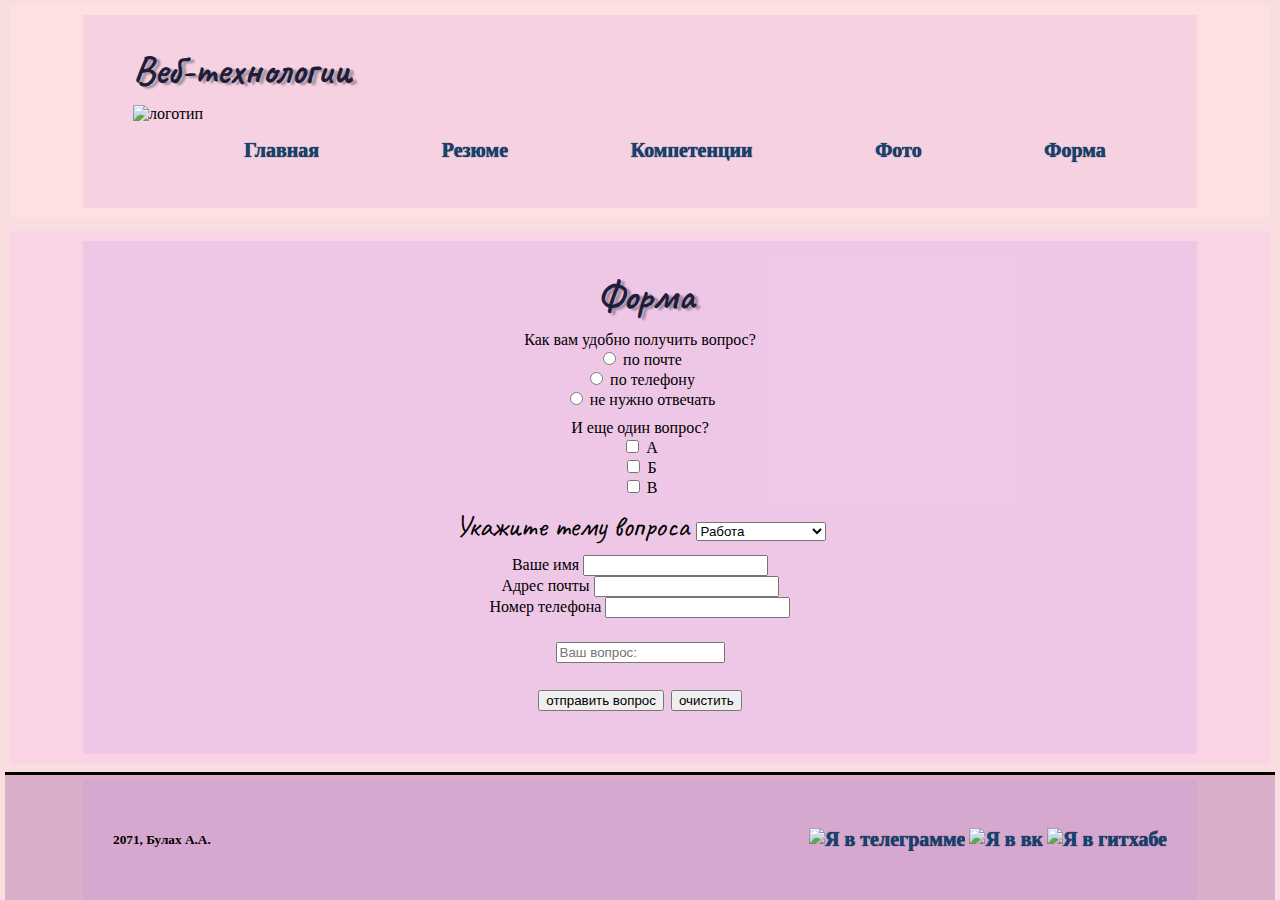
==== ВТ/form.html @ d50b4668 "форма" ====
<!DOCTYPE html>
<html lang="en">
<head>
    <meta charset="UTF-8">
    <meta name="viewport" content="width=device-width, initial-scale=1.0">
    <link rel="stylesheet" href="style.css">
    <title>Задание 1</title>
</head>
<body>
    <header>
        <div class="wrapper">
        <h2>
            <span>Веб-технологии</span>
        </h2>
        <div class="header-img">
            <img src="images/579af51cec9128ae0c3ee46796f6cebb.jpg" alt="логотип" width="220">
        </div>
        <nav>
            <ul>
                <li><a href="index.html">Главная</a></li>
                <li><a href="resume.html">Резюме</a></li>
                <li><a href="competencies.html">Компетенции</a></li>
                <li><a href="foto.html">Фото</a></li>
                <li><a href="form.html">Форма</a></li>
            </ul>

        </nav>
        </div>
    </header>
    <main>
        <div class="wrapper main-flex">
        <h1>Форма</h1>

        <div>
            <p>
            <div>Как вам удобно получить вопрос?</div>
            <label for="c_mail"> <input type="radio" name="com_tion" id="c_mail"> по почте</label><br>
            <label for="c_tel"> <input type="radio" name="com_tion" id="c_tel"> по телефону</label><br>
            <label for="c_none"> <input type="radio" name="com_tion" id="c_none"> не нужно отвечать</label><br>
        </p>
        </div>

        
        <div>
            <p>
            <div>И еще один вопрос?</div>
            <label for="chb1"> <input type="checkbox" name="chb1" id="chb1"> А</label><br>
            <label for="chb2"> <input type="checkbox" name="chb2" id="chb2"> Б</label><br>
            <label for="chb3"> <input type="checkbox" name="chb3" id="chb3"> В</label><br>
        </p>
        </div>

        <div><form method="get">
            <p>
                <label for="tems">Укажите тему вопроса</label>
                <select id="tems" name="tems">
                    <option value="tems1">Работа</option>
                    <option value="tems2">Учеба</option>
                    <option value="tems3">Учеба2</option>
                    <option value="tems4">Нужной темы нет</option>
                </select>
            </p>
        </div>

        <div>
            <div>
                <label for="name">Ваше имя</label>
                <input type="name" name="name" id="name">
            </div>
            <div>
                <label for="email">Адрес почты</label>
                <input type="email" name="email" id="email">
            </div>
            <div>
                <label for="phone">Номер телефона</label>
                <input type="phone" name="phone" id="phone">
            </div>
        </div>

        <div>
            <form action="" method="get">
                <p><input type="text" name="question" placeholder="Ваш вопрос:" size="18" /></p>
                <p><input type="submit" value="отправить вопрос">
                    <input type="reset" value="очистить"></p>  
            </form></div>

    </main>
    
    <footer>
        <div class="wrapper footer-flex">
        <h5>2071, Булах А.А.</h5>
        <div>
            <a href="https://t.me/ariish_a" target="_blank"><img src="images/tgg.png" alt="Я в телеграмме" width="55"></a>
            <a href="https://vk.com/id289130105" target="_blank"><img src="images/vk_png.png" alt="Я в вк" width="50"></a>
            <a href="https://github.com/ArinaB22" target="_blank"><img src="images/git.png" alt="Я в гитхабе" width="50"></a>
        </div>
        </div>
    </footer>
</body>
</html>
---- ВТ/style.css ----
@import url('https://fonts.googleapis.com/css2?family=Caveat:wght@500;600;700&display=swap');

html
{
    height: 100%;
}

h2
{
    color: darkslateblue;
}

body
{
    margin: 0;
    background-color:rgb(248, 221, 225);
    height: 100%;
    padding: 0px 5px;
    display: flex;
    flex-direction: column;
    justify-content: space-between;
}

header
{
    margin: 5px;
    padding: 10px;
    background-color: rgb(255, 224, 224);
}

main
{
    background-color:rgb(248, 212, 229);
    margin: 5px;
    padding: 10px;
    text-align: center;
}

footer
{
    padding: 5px 15px 0px 15px;
    margin: 0;
    background-color: rgb(218, 173, 200);
    border-top: solid 3px black;
    
}

ul
{
    list-style: none;
    margin-left: 30px;
    display: flex;
    flex-direction: row;
    flex-wrap: wrap;
    justify-content: space-around;
    align-items: center;
}

a
{
    text-decoration: none;
    color: rgb(18, 66, 118);
    font-weight: bold;
    font-size: 20px;    
    text-shadow: 0px 0px 1px black;
}

button
{
    color: rgb(3, 51, 66);
    font-weight: bold;
    font-size: 24px;
    border-radius: 30px;
    outline: rgb(134, 117, 244) solid 2px;
    width: 120px;
    height: 60px;
    border: none;
    background-color: transparent;
}

button:hover
{
    color: rgb(66, 3, 12);
    text-shadow: 5px 5px 5px green;
    font-weight: bold;
    font-family: 'Caveat', cursive;
    text-transform: uppercase;
    font-size: 60px;
    border-radius: 90px;
    outline: rgb(117, 244, 170) solid 4px;
    width: 270px;
    height: 100px;
    border: none;
    background-color: transparent;
    box-shadow: 3px 5px 10px red;
}

h1, h2
{
    text-shadow: 4px 2px 2px rgba(0,0,0,0.3);
    margin: 0px 10px 10px 20px;
    font-family: 'Caveat', cursive;
    font-weight: 700;
    font-size: 40px;
    color: rgb(30, 30, 60);
}

p
{
    text-align: center;
    font-family: 'Caveat', cursive;
    font-weight: 400;
    font-size: 30px;
    margin: 10px 0;
}

article
{
    margin: 30px auto;
    display: flex;
    flex-direction: row;
    flex-wrap: wrap;
    justify-content: space-evenly;
}

article > div > p
{
    font-family: 'Caveat', cursive;
    font-weight: 400;
    font-size: 30px;
    margin: 10px 0;
}

article > div > img
{
    border-radius: 100%;
    width: 280px;
    height: 280px;
    border: 4px solid rgb(255, 113, 212);
    padding: 0;
}

article > div > img:hover
{
    border-radius: 100%;
    width: 260px;
    height: 260px;
    border: 15px dotted rgb(255, 98, 0);

}

table
{
    margin: 10px 0px 0px 0px;
    font-weight: 500;
    font-size: 20px;
}

.resume
{
    display: flex;
    flex-direction: column;
    align-items: center;
    flex-wrap: wrap;
    justify-content: center;
}

.wrapper
{
    width: 85%;
    margin: 0 auto;
    background-color: rgb(205, 148, 237, 0.2);
    padding: 30px;

}

.main
{
    display: flex;
    flex-direction: column;
    align-items: center;
    flex-wrap: wrap;
    justify-content: center;
}

.footer-flex
{
    display: flex;
    flex-direction: row;
    justify-content: space-between;
    align-items: center;
}

.header-img
{
    margin-left: 20px;
}
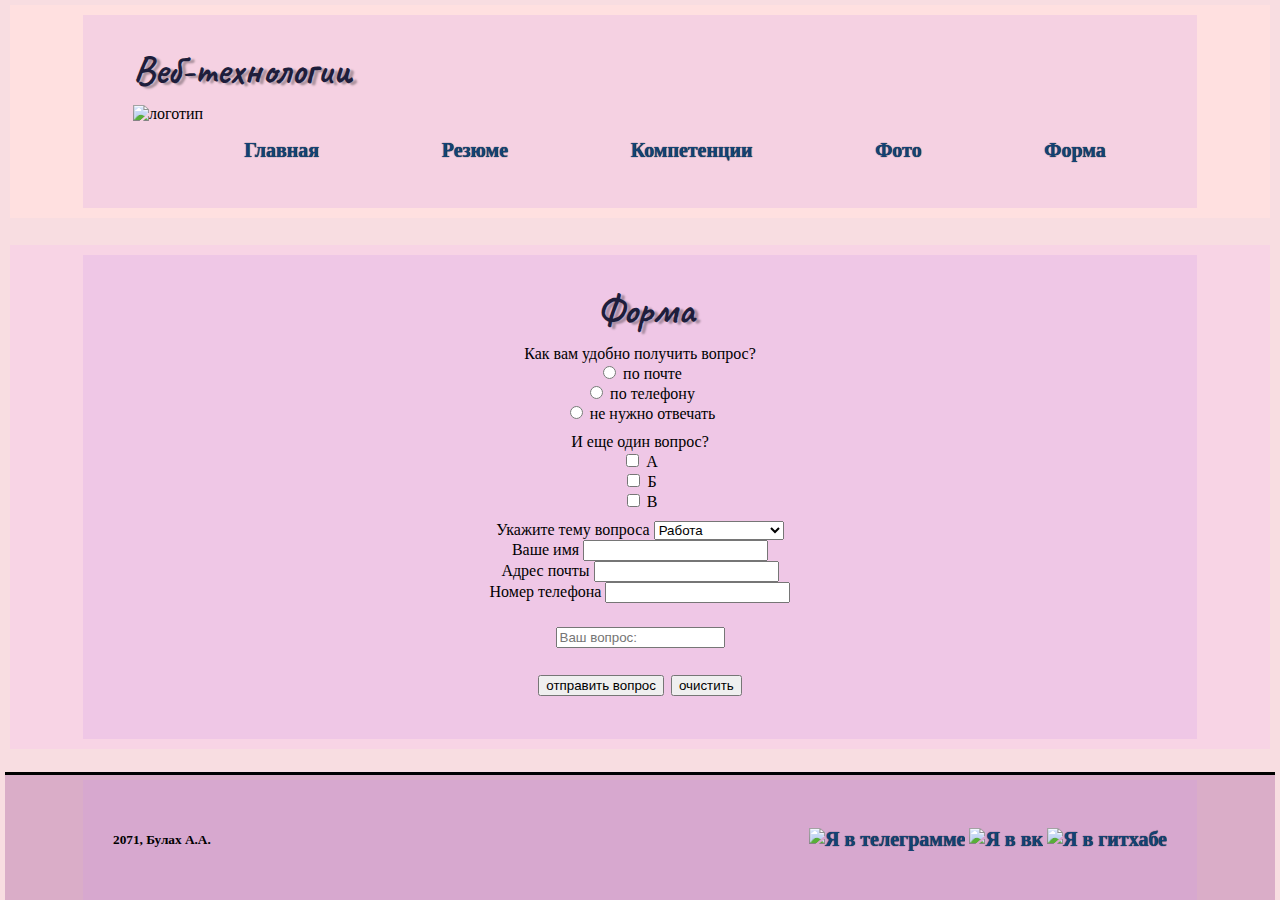
==== commit c39863ac: "form" ====
--- a/ВТ/form.html
+++ b/ВТ/form.html
@@ -51,7 +51,6 @@
         </div>
 
         <div><form method="get">
-            <p>
                 <label for="tems">Укажите тему вопроса</label>
                 <select id="tems" name="tems">
                     <option value="tems1">Работа</option>
@@ -59,7 +58,6 @@
                     <option value="tems3">Учеба2</option>
                     <option value="tems4">Нужной темы нет</option>
                 </select>
-            </p>
         </div>
 
         <div>
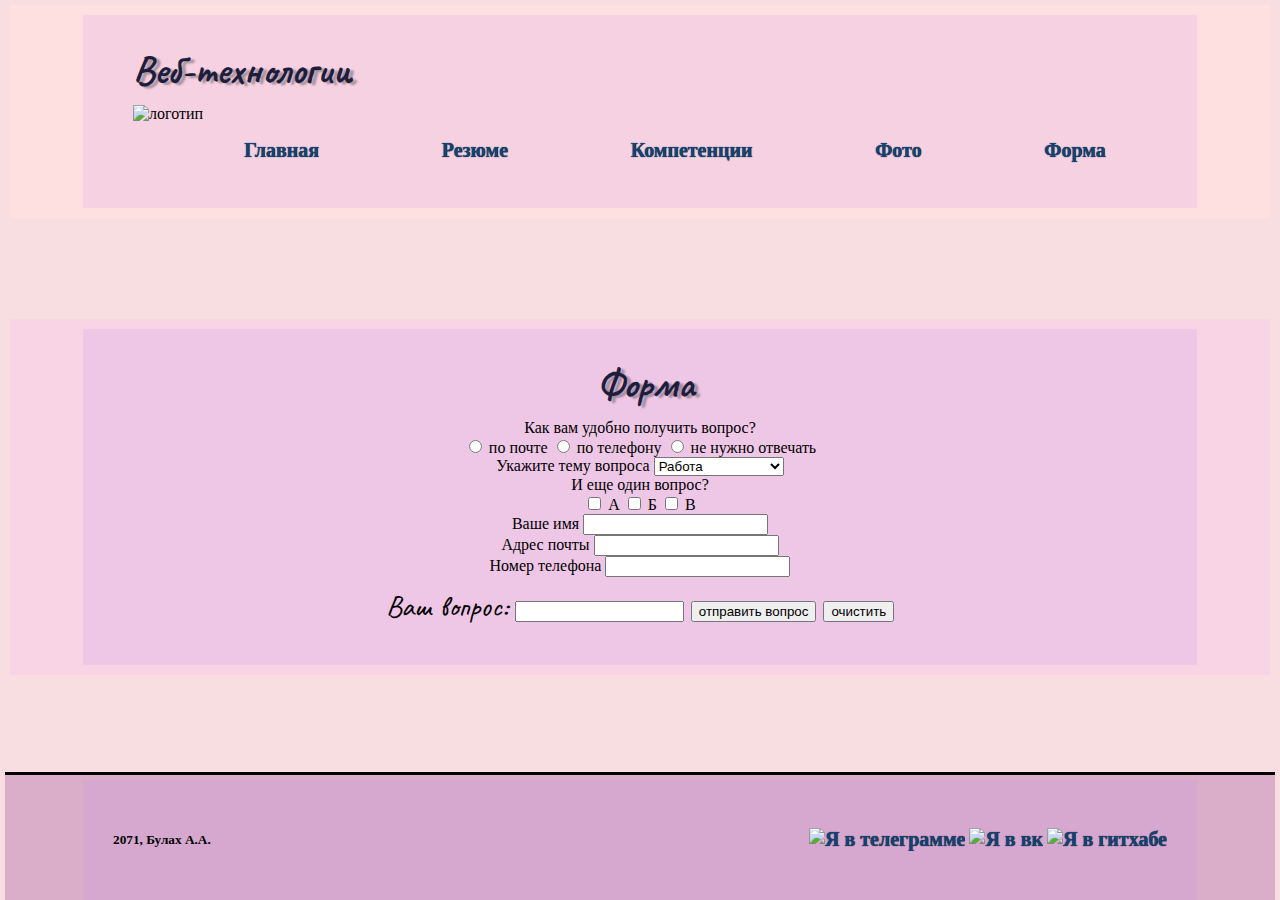
==== commit 46a57a3c: "f" ====
--- a/ВТ/form.html
+++ b/ВТ/form.html
@@ -30,37 +30,38 @@
     <main>
         <div class="wrapper main-flex">
         <h1>Форма</h1>
+<div class="main-form">
+        <div class="div-flex">
+            
+            <div>Как вам удобно получить вопрос?</div>
+            <label for="c_mail"> <input type="radio" name="com_tion" id="c_mail"> по почте</label>
+            <label for="c_tel"> <input type="radio" name="com_tion" id="c_tel"> по телефону</label>
+            <label for="c_none"> <input type="radio" name="com_tion" id="c_none"> не нужно отвечать</label>
+        
+        </div>
 
-        <div>
-            <p>
-            <div>Как вам удобно получить вопрос?</div>
-            <label for="c_mail"> <input type="radio" name="com_tion" id="c_mail"> по почте</label><br>
-            <label for="c_tel"> <input type="radio" name="com_tion" id="c_tel"> по телефону</label><br>
-            <label for="c_none"> <input type="radio" name="com_tion" id="c_none"> не нужно отвечать</label><br>
-        </p>
+        <div class="div-flex"><form method="get">
+            <label for="tems">Укажите тему вопроса</label>
+            <select id="tems" name="tems">
+                <option value="tems1">Работа</option>
+                <option value="tems2">Учеба</option>
+                <option value="tems3">Учеба2</option>
+                <option value="tems4">Нужной темы нет</option>
+            </select>
+    </div>
+    
+        <div class="div-flex">
+            
+            <div>И еще один вопрос?</div>
+            <label for="chb1"> <input type="checkbox" name="chb1" id="chb1"> А</label>
+            <label for="chb2"> <input type="checkbox" name="chb2" id="chb2"> Б</label>
+            <label for="chb3"> <input type="checkbox" name="chb3" id="chb3"> В</label>
+        
         </div>
 
         
-        <div>
-            <p>
-            <div>И еще один вопрос?</div>
-            <label for="chb1"> <input type="checkbox" name="chb1" id="chb1"> А</label><br>
-            <label for="chb2"> <input type="checkbox" name="chb2" id="chb2"> Б</label><br>
-            <label for="chb3"> <input type="checkbox" name="chb3" id="chb3"> В</label><br>
-        </p>
-        </div>
 
-        <div><form method="get">
-                <label for="tems">Укажите тему вопроса</label>
-                <select id="tems" name="tems">
-                    <option value="tems1">Работа</option>
-                    <option value="tems2">Учеба</option>
-                    <option value="tems3">Учеба2</option>
-                    <option value="tems4">Нужной темы нет</option>
-                </select>
-        </div>
-
-        <div>
+        <div class="div-flex"> 
             <div>
                 <label for="name">Ваше имя</label>
                 <input type="name" name="name" id="name">
@@ -77,11 +78,12 @@
 
         <div>
             <form action="" method="get">
-                <p><input type="text" name="question" placeholder="Ваш вопрос:" size="18" /></p>
-                <p><input type="submit" value="отправить вопрос">
+                <p><label for="email">Ваш вопрос:</label>
+                    <input type="text" name="question" placeholder="" size="18" />
+                <input type="submit" value="отправить вопрос">
                     <input type="reset" value="очистить"></p>  
             </form></div>
-
+        </div>
     </main>
     
     <footer>
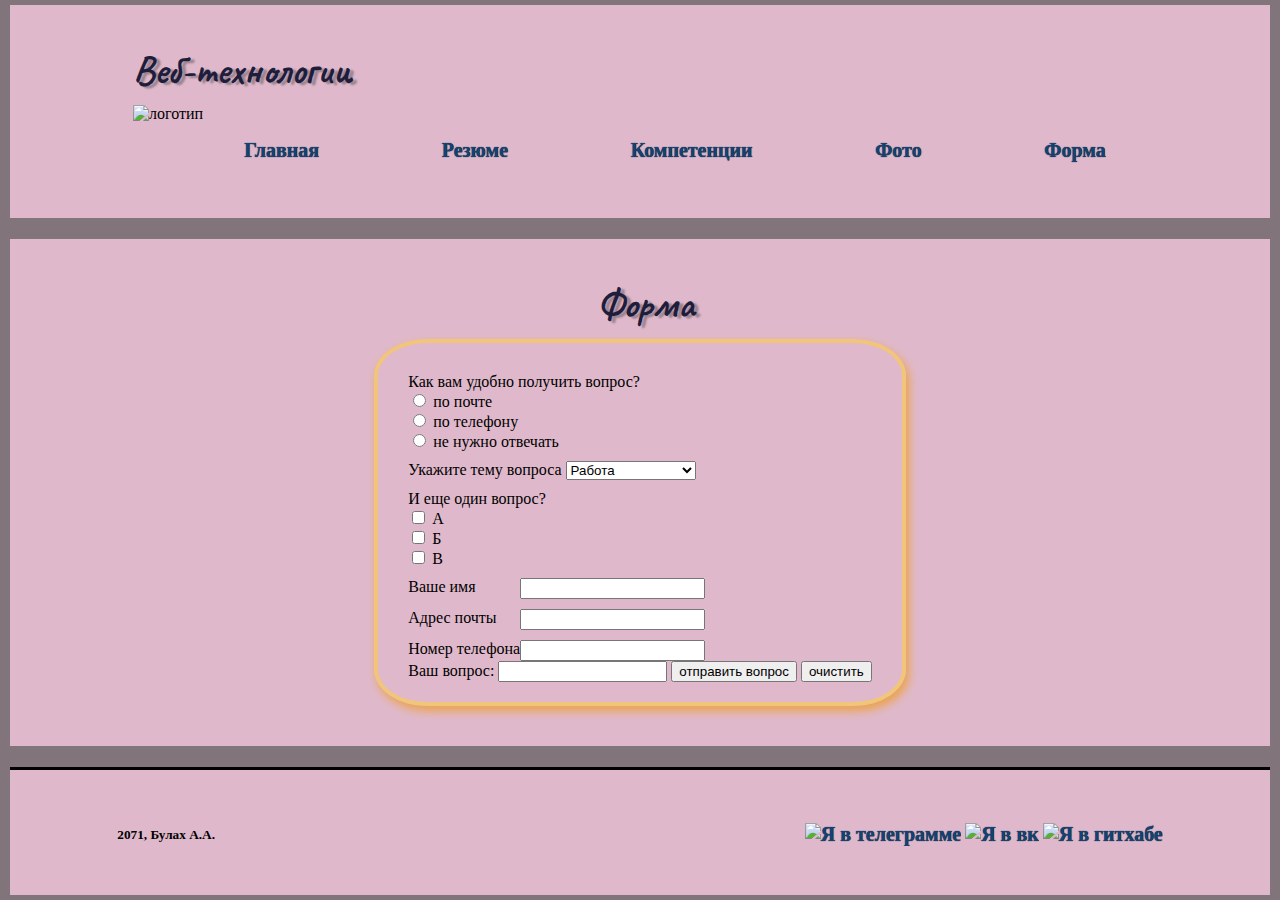
==== commit a63c0628: "f" ====
--- a/ВТ/form.html
+++ b/ВТ/form.html
@@ -49,7 +49,7 @@
                 <option value="tems4">Нужной темы нет</option>
             </select>
     </div>
-    
+
         <div class="div-flex">
             
             <div>И еще один вопрос?</div>
@@ -61,16 +61,16 @@
 
         
 
-        <div class="div-flex"> 
-            <div>
+        <div> 
+            <div class="div-flex-2">
                 <label for="name">Ваше имя</label>
                 <input type="name" name="name" id="name">
             </div>
-            <div>
+            <div class="div-flex-2">
                 <label for="email">Адрес почты</label>
                 <input type="email" name="email" id="email">
             </div>
-            <div>
+            <div class="div-flex-2">
                 <label for="phone">Номер телефона</label>
                 <input type="phone" name="phone" id="phone">
             </div>
@@ -78,10 +78,10 @@
 
         <div>
             <form action="" method="get">
-                <p><label for="email">Ваш вопрос:</label>
+                <label for="email">Ваш вопрос:</label>
                     <input type="text" name="question" placeholder="" size="18" />
                 <input type="submit" value="отправить вопрос">
-                    <input type="reset" value="очистить"></p>  
+                    <input type="reset" value="очистить">
             </form></div>
         </div>
     </main>
--- a/ВТ/style.css
+++ b/ВТ/style.css
@@ -1,5 +1,6 @@
 @import url('https://fonts.googleapis.com/css2?family=Caveat:wght@500;600;700&display=swap');
 
+
 html
 {
     height: 100%;
@@ -13,7 +14,7 @@
 body
 {
     margin: 0;
-    background-color:rgb(248, 221, 225);
+    background-color:rgb(98, 82, 90, 0.8);
     height: 100%;
     padding: 0px 5px;
     display: flex;
@@ -25,12 +26,12 @@
 {
     margin: 5px;
     padding: 10px;
-    background-color: rgb(255, 224, 224);
+    background-color: rgb(223, 185, 203);
 }
 
 main
 {
-    background-color:rgb(248, 212, 229);
+    background-color:rgb(223, 185, 203);
     margin: 5px;
     padding: 10px;
     text-align: center;
@@ -39,8 +40,8 @@
 footer
 {
     padding: 5px 15px 0px 15px;
-    margin: 0;
-    background-color: rgb(218, 173, 200);
+    margin: 5px;
+    background-color: rgb(223, 185, 203);
     border-top: solid 3px black;
     
 }
@@ -136,7 +137,7 @@
     border-radius: 100%;
     width: 280px;
     height: 280px;
-    border: 4px solid rgb(255, 113, 212);
+    border: 4px solid rgb(114, 98, 118);
     padding: 0;
 }
 
@@ -145,7 +146,7 @@
     border-radius: 100%;
     width: 260px;
     height: 260px;
-    border: 15px dotted rgb(255, 98, 0);
+    border: 15px dotted rgb(87, 84, 124);
 
 }
 
@@ -169,12 +170,12 @@
 {
     width: 85%;
     margin: 0 auto;
-    background-color: rgb(205, 148, 237, 0.2);
+    background-color: rgb(223, 185, 203);
     padding: 30px;
 
 }
 
-.main
+.main-flex
 {
     display: flex;
     flex-direction: column;
@@ -194,4 +195,33 @@
 .header-img
 {
     margin-left: 20px;
+}
+
+.main-form
+{
+    border: 4px solid rgb(241, 197, 122);
+    box-shadow: 3px 5px 10px rgb(236, 163, 73);
+    border-radius: 10%;
+    padding: 20px 30px;
+    display: flex;
+    flex-direction: column;
+    justify-content: center;
+    align-items: flex-start;
+
+}
+
+.div-flex{
+    padding-top: 10px;
+    display: flex;
+    flex-direction: column;
+    justify-content: center;
+    align-items: flex-start;
+}
+.div-flex-2
+{
+    padding-top: 10px;
+    display: flex;
+    flex-direction: row;
+    justify-content: space-between;
+    align-items: flex-start;
 }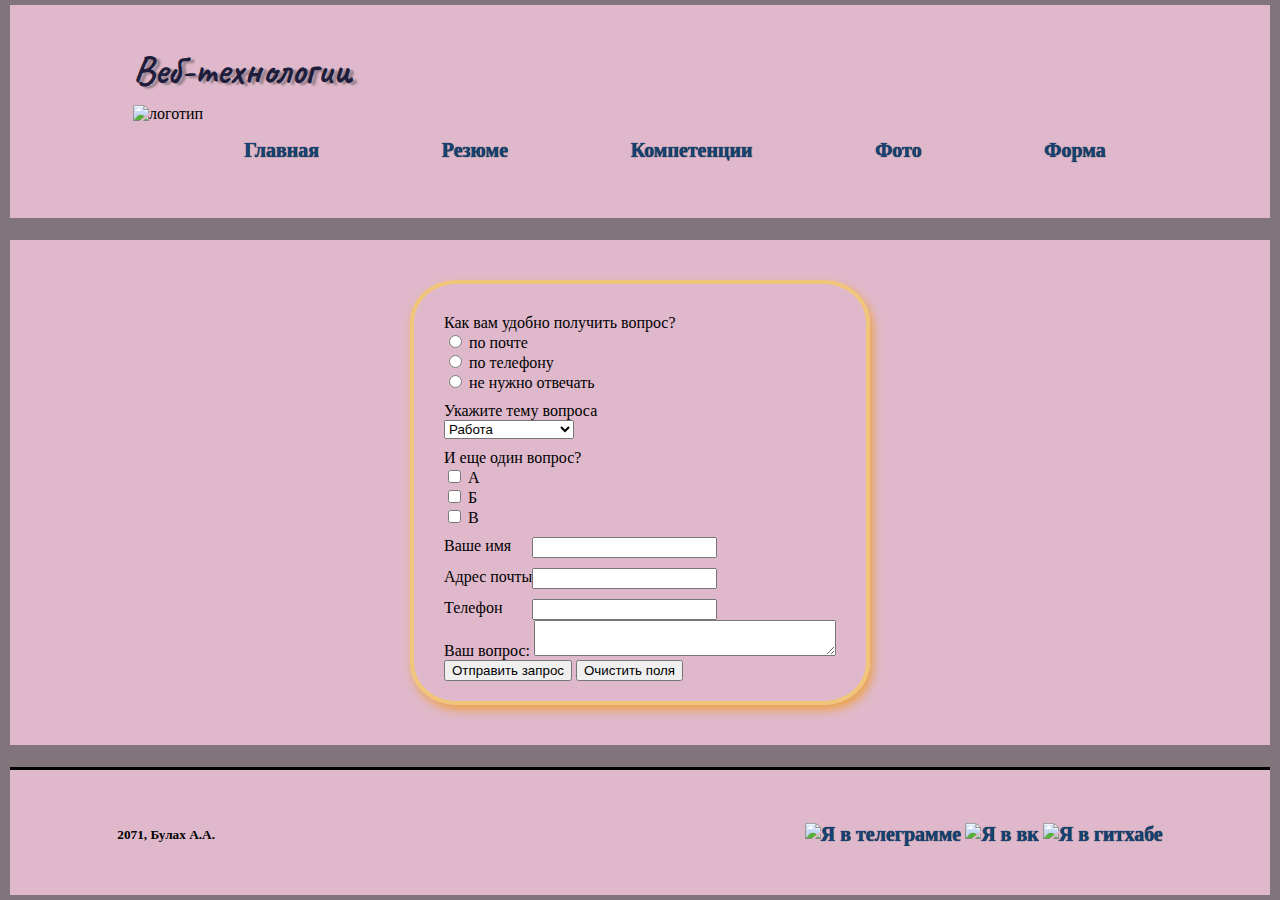
==== commit bd54fa4b: "добавила изменения с js" ====
--- a/ВТ/form.html
+++ b/ВТ/form.html
@@ -28,9 +28,10 @@
         </div>
     </header>
     <main>
-        <div class="wrapper main-flex">
-        <h1>Форма</h1>
-<div class="main-form">
+    <div class="wrapper main-flex">
+        
+    <div class="main-form">
+        
         <div class="div-flex">
             
             <div>Как вам удобно получить вопрос?</div>
@@ -40,15 +41,15 @@
         
         </div>
 
-        <div class="div-flex"><form method="get">
+        <div class="div-flex">
             <label for="tems">Укажите тему вопроса</label>
             <select id="tems" name="tems">
                 <option value="tems1">Работа</option>
                 <option value="tems2">Учеба</option>
-                <option value="tems3">Учеба2</option>
+                <option value="tems3">Отдых</option>
                 <option value="tems4">Нужной темы нет</option>
             </select>
-    </div>
+        </div>
 
         <div class="div-flex">
             
@@ -59,9 +60,7 @@
         
         </div>
 
-        
-
-        <div> 
+        <div class="form-width" >
             <div class="div-flex-2">
                 <label for="name">Ваше имя</label>
                 <input type="name" name="name" id="name">
@@ -71,19 +70,25 @@
                 <input type="email" name="email" id="email">
             </div>
             <div class="div-flex-2">
-                <label for="phone">Номер телефона</label>
+                <label for="phone">Телефон</label>
                 <input type="phone" name="phone" id="phone">
             </div>
         </div>
 
         <div>
-            <form action="" method="get">
+            <form action="" method="get" class="div-flex-3">
                 <label for="email">Ваш вопрос:</label>
-                    <input type="text" name="question" placeholder="" size="18" />
-                <input type="submit" value="отправить вопрос">
-                    <input type="reset" value="очистить">
-            </form></div>
+                <textarea id="text" cols="35"></textarea>
+            </form>
         </div>
+        
+        <div class="form-width">
+            <form action="" method="get" class="div-flex-get">
+                <input type="submit" value="Отправить запрос">
+                <input type="submit" value="Очистить поля">
+            </form>
+        </div>
+    </div>
     </main>
     
     <footer>
@@ -96,5 +101,6 @@
         </div>
         </div>
     </footer>
+    <script type="text/javascript" src="script.js"></script>
 </body>
 </html>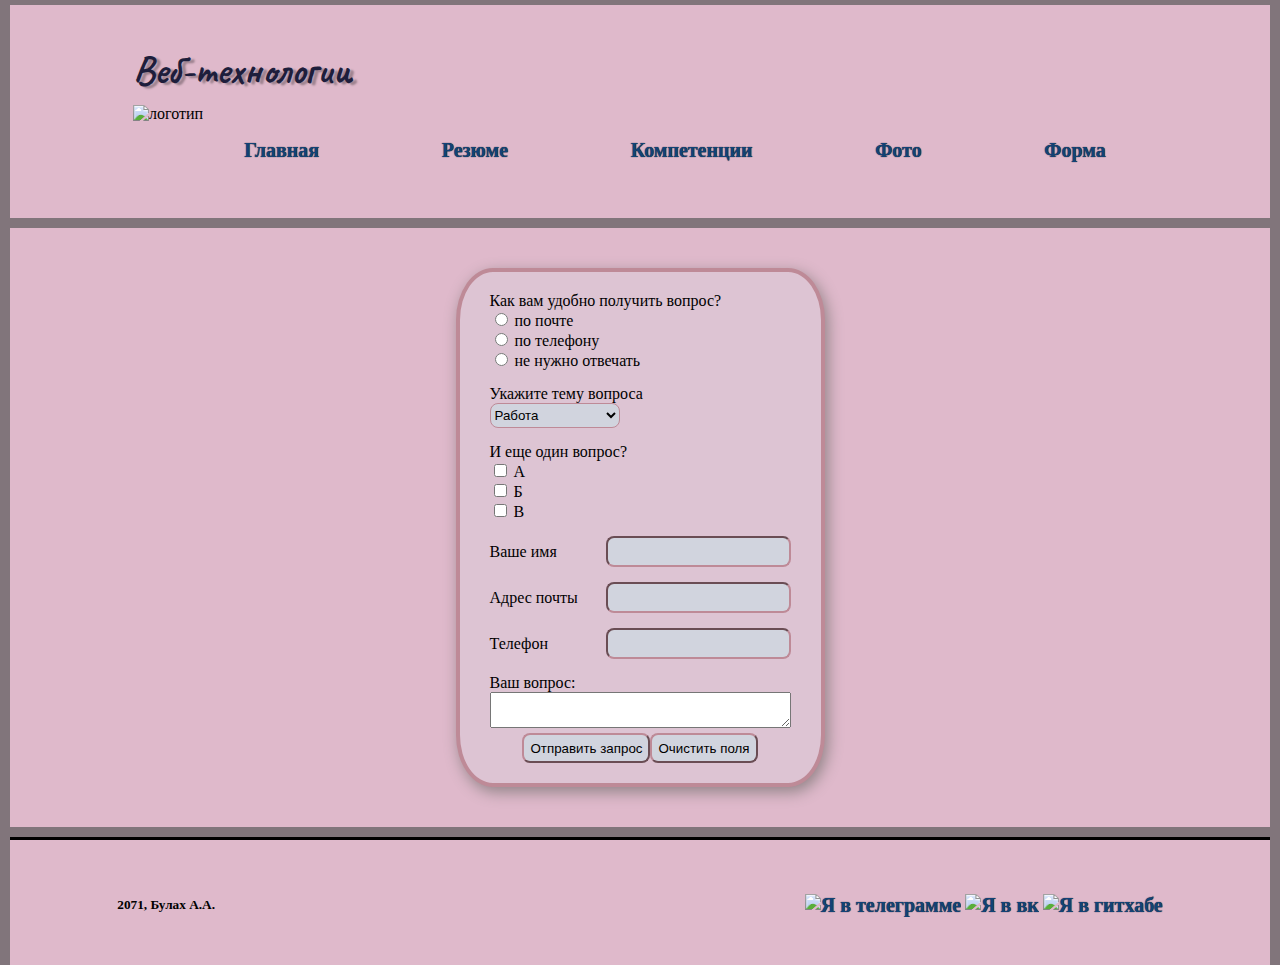
==== commit e88bc37e: "добавила работу за семинар" ====
--- a/ВТ/form.html
+++ b/ВТ/form.html
@@ -1,15 +1,33 @@
 <!DOCTYPE html>
-<html lang="en">
-<head>
+<html lang="en" onclick="setColor()">
+<head onclick="setColor()">
     <meta charset="UTF-8">
     <meta name="viewport" content="width=device-width, initial-scale=1.0">
     <link rel="stylesheet" href="style.css">
     <title>Задание 1</title>
+    <script>
+        function setColor()
+        {
+            //document.body.style.backgroundColor = "blue";
+            document.getElementById("color_set").style.backgroundColor = "pink";
+        }
+        
+        /*alert("head");
+        console.log("head");
+        document.write("head");*/
+        
+    </script>
 </head>
-<body>
-    <header>
+<body onclick="setColor()">
+    <script>
+        /*alert("Начало");
+        console.log("Начало");
+        document.write("Начало");*/
+        
+    </script>
+    <header id="color_set" onclick="setColor()">
         <div class="wrapper">
-        <h2>
+        <h2 onclick="setColor()">
             <span>Веб-технологии</span>
         </h2>
         <div class="header-img">
@@ -26,8 +44,10 @@
 
         </nav>
         </div>
+        
     </header>
-    <main>
+    <main id="mainn" onclick="setColor()">
+
     <div class="wrapper main-flex">
         
     <div class="main-form">
@@ -78,7 +98,7 @@
         <div>
             <form action="" method="get" class="div-flex-3">
                 <label for="email">Ваш вопрос:</label>
-                <textarea id="text" cols="35"></textarea>
+                <textarea id="area" cols="35"></textarea>
             </form>
         </div>
         
@@ -89,9 +109,12 @@
             </form>
         </div>
     </div>
+    
+ <!--<div><button onclick="setColor()">Изменить фон</button></div>-->
+    
     </main>
     
-    <footer>
+    <footer onclick="setColor()">
         <div class="wrapper footer-flex">
         <h5>2071, Булах А.А.</h5>
         <div>
@@ -102,5 +125,13 @@
         </div>
     </footer>
     <script type="text/javascript" src="script.js"></script>
+    <script>
+
+        /*alert("Закончился");
+        console.log("Закончился");
+        document.write("Конец");
+        document.getElementById("title_h2").innerText = "Привет";*/
+      
+    </script>
 </body>
 </html>--- a/ВТ/style.css
+++ b/ВТ/style.css
@@ -66,7 +66,7 @@
     text-shadow: 0px 0px 1px black;
 }
 
-button
+div div > div > button
 {
     color: rgb(3, 51, 66);
     font-weight: bold;
@@ -79,7 +79,7 @@
     background-color: transparent;
 }
 
-button:hover
+div > div > div > button:hover
 {
     color: rgb(66, 3, 12);
     text-shadow: 5px 5px 5px green;
@@ -150,11 +150,33 @@
 
 }
 
+div > div > input
+{
+    height: 25px;
+}
+
+div > form > input
+{
+    height: 30px;
+}
+
 table
 {
     margin: 10px 0px 0px 0px;
     font-weight: 500;
     font-size: 20px;
+}
+
+select
+{
+    height: 25px;   
+}
+
+input, select
+{
+    border-radius: 0.5rem;
+    border-color:rgb(190 138 151);
+    background-color:rgb(198 227 234 / 50%);
 }
 
 .resume
@@ -199,8 +221,9 @@
 
 .main-form
 {
-    border: 4px solid rgb(241, 197, 122);
-    box-shadow: 3px 5px 10px rgb(236, 163, 73);
+    border: 4px solid rgb(190 138 151);
+    box-shadow: 3px 5px 15px rgb(145 132 135);
+    background-color:#ddc4d3;;
     border-radius: 10%;
     padding: 20px 30px;
     display: flex;
@@ -210,8 +233,13 @@
 
 }
 
+.form-width
+{
+    width: 100%;
+}
+
 .div-flex{
-    padding-top: 10px;
+    padding-bottom: 15px;
     display: flex;
     flex-direction: column;
     justify-content: center;
@@ -219,9 +247,38 @@
 }
 .div-flex-2
 {
-    padding-top: 10px;
+    padding-bottom: 15px;
     display: flex;
     flex-direction: row;
     justify-content: space-between;
     align-items: flex-start;
+    align-items: center
+}
+.div-flex-3
+{
+    padding-bottom: 5px;
+    display: flex;
+    flex-direction: column;
+    align-items: flex-start;
+}
+
+.div-flex-get
+{
+    display: flex;
+    flex-direction: row;
+    justify-content: center;
+    
+}
+
+button
+{
+    color: rgb(3, 51, 66);
+    font-weight: bold;
+    font-size: 24px;
+    outline: rgb(114, 98, 118) solid 2px;
+    width: 120px;
+    height: 60px;
+    border: none;
+    background-color: transparent;
+    margin: 10px;
 }